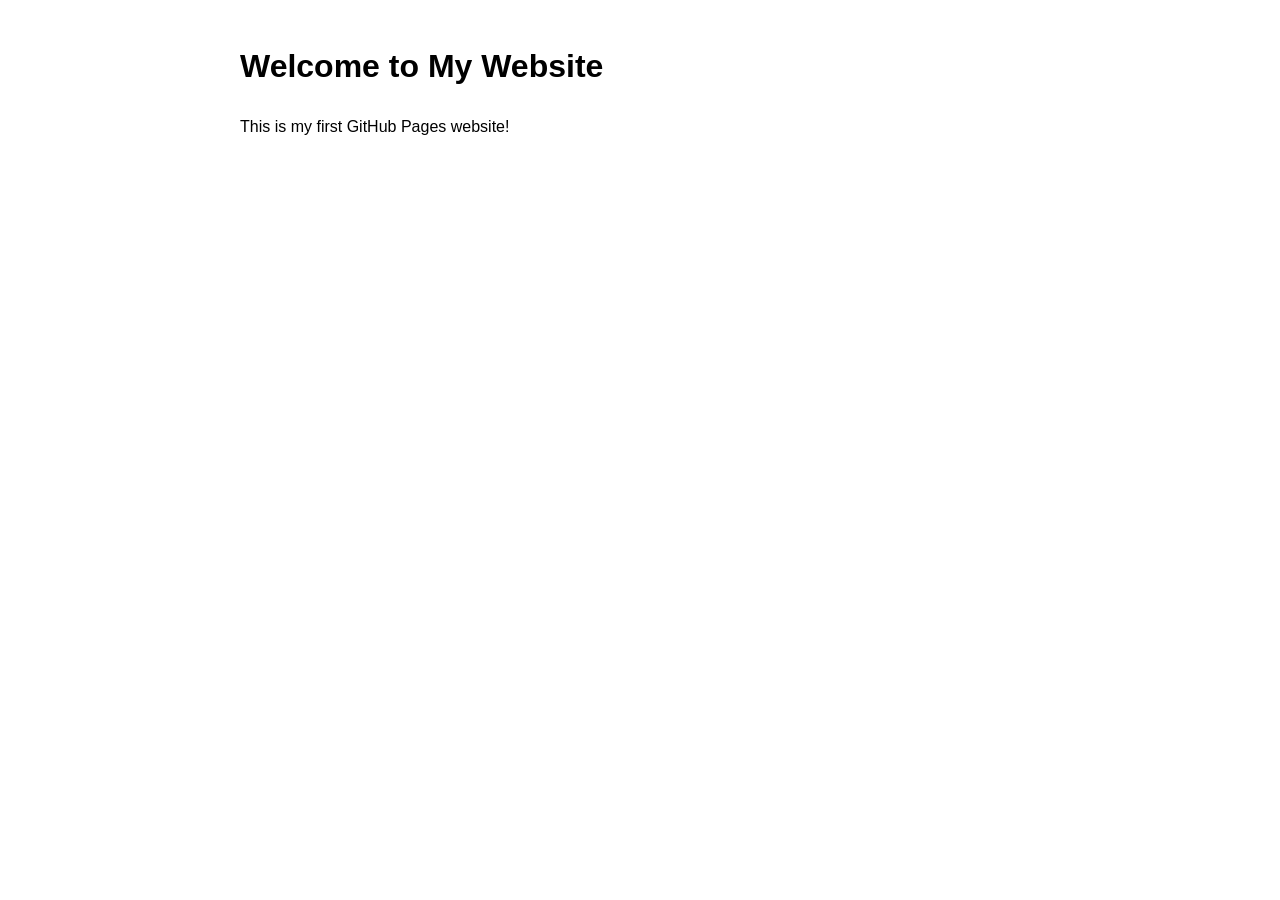
==== index.html @ 3cc0d3c1 "Test" ====
<!DOCTYPE html>
<html>
<head>
    <title>My GitHub Pages Website</title>
    <style>
        body {
            font-family: Arial, sans-serif;
            line-height: 1.6;
            margin: 0;
            padding: 20px;
        }
        .container {
            max-width: 800px;
            margin: 0 auto;
        }
    </style>
</head>
<body>
    <div class="container">
        <h1>Welcome to My Website</h1>
        <p>This is my first GitHub Pages website!</p>
    </div>
</body>
</html>
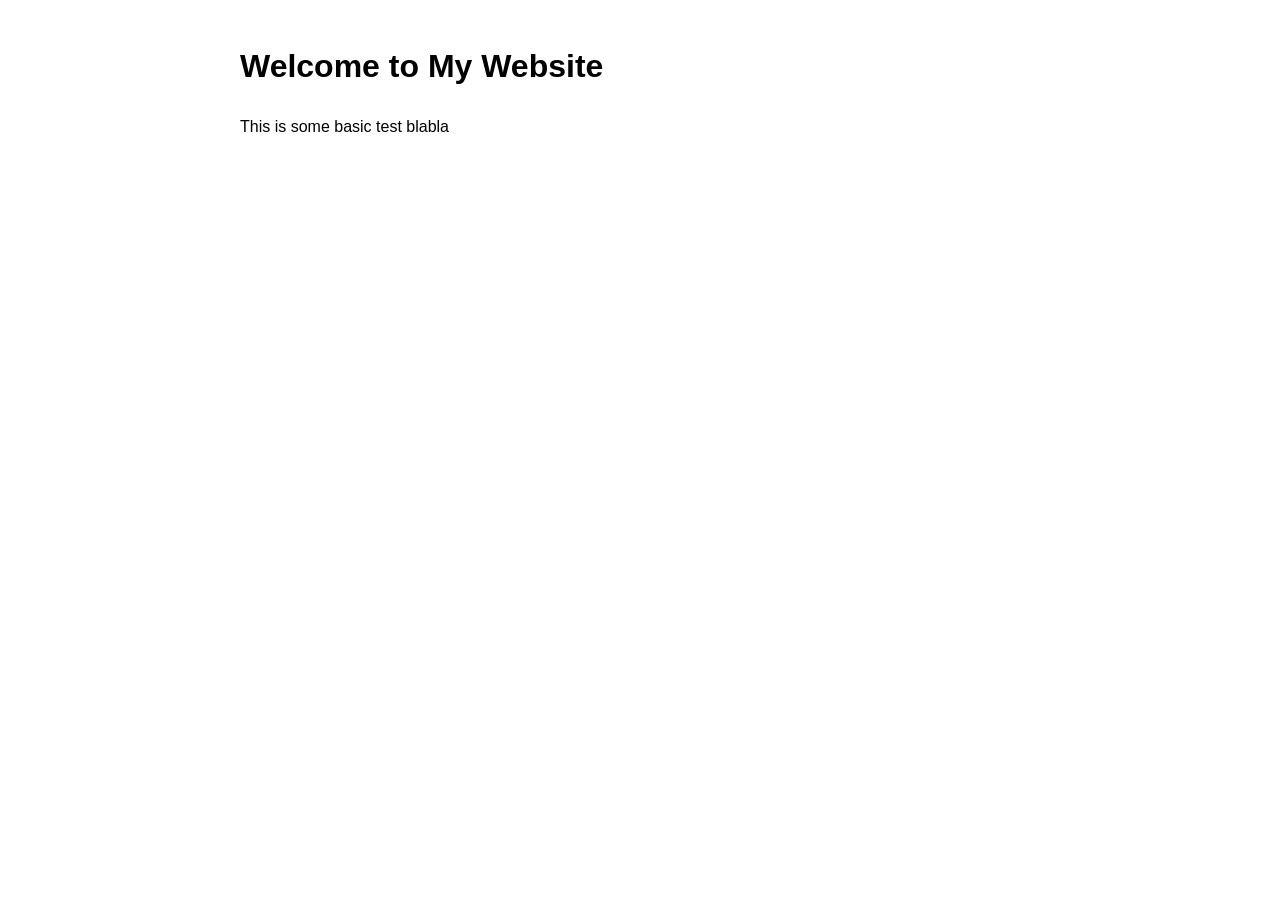
==== commit 78ff34be: "Testing" ====
--- a/index.html
+++ b/index.html
@@ -18,7 +18,7 @@
 <body>
     <div class="container">
         <h1>Welcome to My Website</h1>
-        <p>This is my first GitHub Pages website!</p>
+        <p>This is some basic test blabla</p>
     </div>
 </body>
 </html>
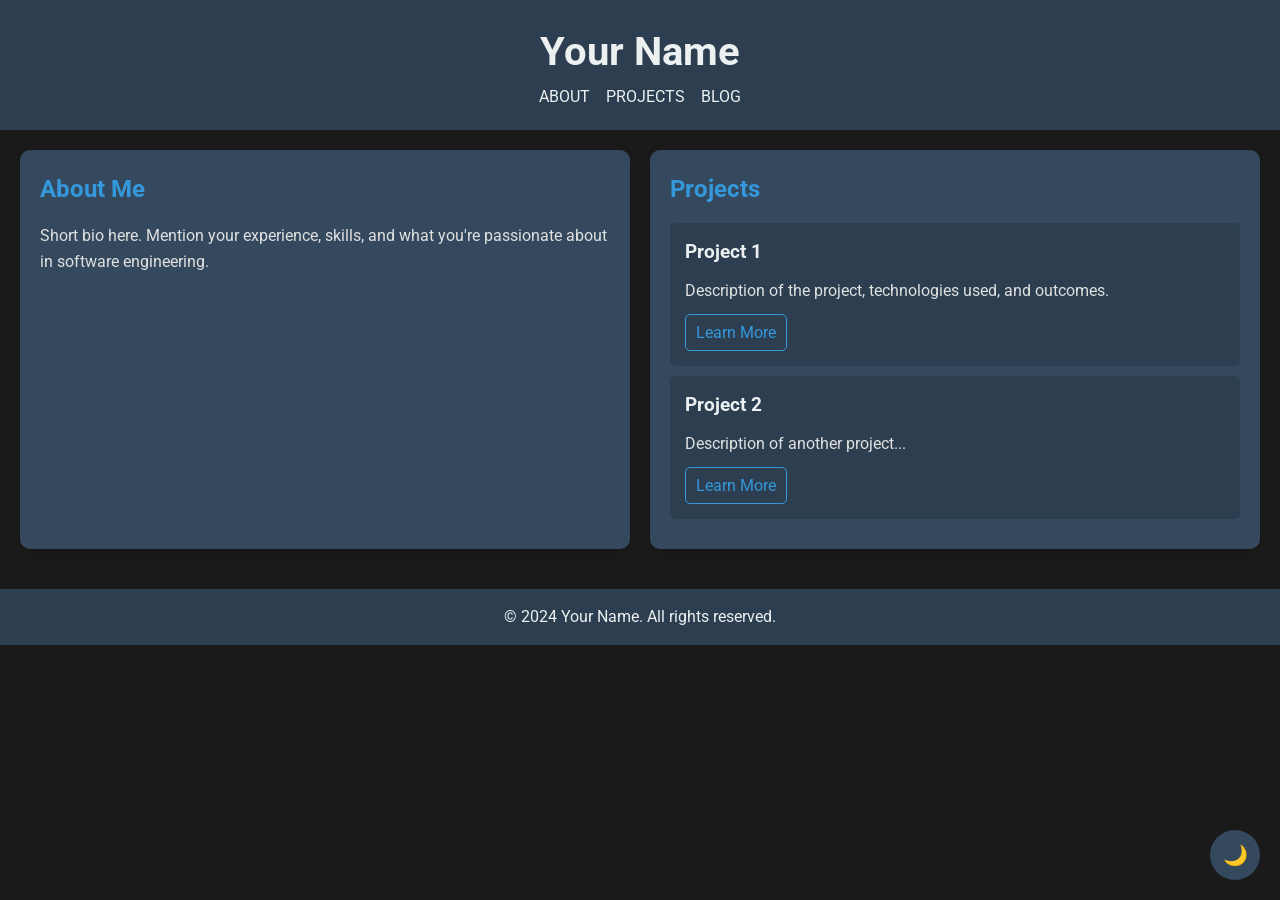
==== commit 9b8d7395: "Update to layout" ====
--- a/index.html
+++ b/index.html
@@ -1,24 +1,54 @@
 <!DOCTYPE html>
-<html>
+<html lang="en">
 <head>
-    <title>My GitHub Pages Website</title>
-    <style>
-        body {
-            font-family: Arial, sans-serif;
-            line-height: 1.6;
-            margin: 0;
-            padding: 20px;
-        }
-        .container {
-            max-width: 800px;
-            margin: 0 auto;
-        }
-    </style>
+    <meta charset="UTF-8">
+    <meta name="viewport" content="width=device-width, initial-scale=1.0">
+    <title>Your Name - Software Engineer</title>
+    <link rel="stylesheet" href="styling.css">
+    <link href="https://fonts.googleapis.com/css2?family=Roboto:wght@400;700&display=swap" rel="stylesheet">
 </head>
 <body>
-    <div class="container">
-        <h1>Welcome to My Website</h1>
-        <p>This is some basic test blabla</p>
-    </div>
+    <header>
+        <h1>Your Name</h1>
+        <nav>
+            <ul>
+                <li><a href="#about">About</a></li>
+                <li><a href="#projects">Projects</a></li>
+                <li><a href="blog.html">Blog</a></li>
+            </ul>
+        </nav>
+    </header>
+
+    <main>
+        <section id="about" class="bento-box">
+            <h2>About Me</h2>
+            <p>Short bio here. Mention your experience, skills, and what you're passionate about in software engineering.</p>
+        </section>
+
+        <section id="projects">
+            <div class="bento-box">
+                <h2>Projects</h2>
+                <div class="project">
+                    <h3>Project 1</h3>
+                    <p>Description of the project, technologies used, and outcomes.</p>
+                    <a href="project1.html">Learn More</a>
+                </div>
+                <div class="project">
+                    <h3>Project 2</h3>
+                    <p>Description of another project...</p>
+                    <a href="project2.html">Learn More</a>
+                </div>
+                <!-- Add more project divs as needed -->
+            </div>
+        </section>
+    </main>
+
+    <footer>
+        <p>© 2024 Your Name. All rights reserved.</p>
+    </footer>
+
+    <button id="dark-mode-toggle" aria-label="Toggle dark mode"></button>
+
+    <script src="script.js"></script>
 </body>
 </html>
--- a/styling.css
+++ b/styling.css
@@ -0,0 +1,174 @@
+/* Reset some default styles for consistent rendering across browsers */
+*, *::before, *::after {
+    margin: 0;
+    padding: 0;
+    box-sizing: border-box;
+}
+
+body {
+    font-family: 'Roboto', Arial, sans-serif;
+    line-height: 1.6;
+    background-color: #1a1a1a;
+    color: #e0e0e0;
+    transition: background-color 0.3s, color 0.3s;
+}
+
+/* Header Styles */
+header {
+    background: #2c3e50;
+    color: #ecf0f1;
+    padding: 20px;
+    text-align: center;
+}
+
+header h1 {
+    font-size: 2.5rem;
+    margin: 0;
+}
+
+header nav ul {
+    list-style: none;
+    display: flex;
+    justify-content: center;
+    gap: 1rem;
+}
+
+header nav ul li a {
+    color: #ecf0f1;
+    text-decoration: none;
+    text-transform: uppercase;
+    font-size: 1rem;
+    transition: color 0.3s;
+}
+
+header nav ul li a:hover {
+    color: #3498db;
+}
+
+/* Bento Box Layout for Main Content */
+main {
+    display: grid;
+    grid-template-columns: repeat(auto-fit, minmax(200px, 1fr));
+    gap: 20px;
+    padding: 20px;
+}
+
+.bento-box {
+    background: #34495e;
+    border-radius: 10px;
+    padding: 20px;
+    box-shadow: 0 4px 6px rgba(0, 0, 0, 0.1);
+    transition: transform 0.3s, box-shadow 0.3s;
+}
+
+.bento-box:hover {
+    transform: translateY(-5px);
+    box-shadow: 0 6px 12px rgba(0, 0, 0, 0.2);
+}
+
+/* Section Styles */
+h2 {
+    color: #3498db;
+    margin-bottom: 15px;
+}
+
+/* Project Items within Bento Boxes */
+.project {
+    background: #2c3e50;
+    padding: 15px;
+    border-radius: 5px;
+    margin-bottom: 10px;
+}
+
+.project h3 {
+    color: #ecf0f1;
+    margin-bottom: 10px;
+}
+
+.project a {
+    display: inline-block;
+    margin-top: 10px;
+    color: #3498db;
+    text-decoration: none;
+    border: 1px solid #3498db;
+    padding: 5px 10px;
+    border-radius: 5px;
+}
+
+.project a:hover {
+    background: #3498db;
+    color: #2c3e50;
+}
+
+/* Footer Styles */
+footer {
+    background: #2c3e50;
+    color: #ecf0f1;
+    text-align: center;
+    padding: 15px 0;
+    margin-top: 20px;
+}
+
+/* Dark Mode Toggle Button */
+#dark-mode-toggle {
+    position: fixed;
+    bottom: 20px;
+    right: 20px;
+    background: #34495e;
+    color: #ecf0f1;
+    border: none;
+    border-radius: 50%;
+    width: 50px;
+    height: 50px;
+    cursor: pointer;
+    display: flex;
+    justify-content: center;
+    align-items: center;
+    font-size: 20px;
+    transition: background-color 0.3s;
+}
+
+#dark-mode-toggle:hover {
+    background: #3498db;
+}
+
+#dark-mode-toggle::before {
+    content: '🌙';
+}
+
+.light-mode #dark-mode-toggle::before {
+    content: '☀️';
+}
+
+.light-mode {
+    background-color: #f4f4f4;
+    color: #333;
+}
+
+.light-mode .bento-box {
+    background: #ecf0f1;
+}
+
+.light-mode .project {
+    background: #bdc3c7;
+}
+
+.light-mode footer {
+    background: #2c3e50;
+    color: #ecf0f1;
+}
+
+/* Responsive Design */
+@media(max-width: 768px) {
+    header h1 {
+        font-size: 2rem;
+    }
+
+    header nav ul {
+        flex-direction: column;
+    }
+
+    .bento-box {
+        grid-column: 1 / -1;
+    }
+}
